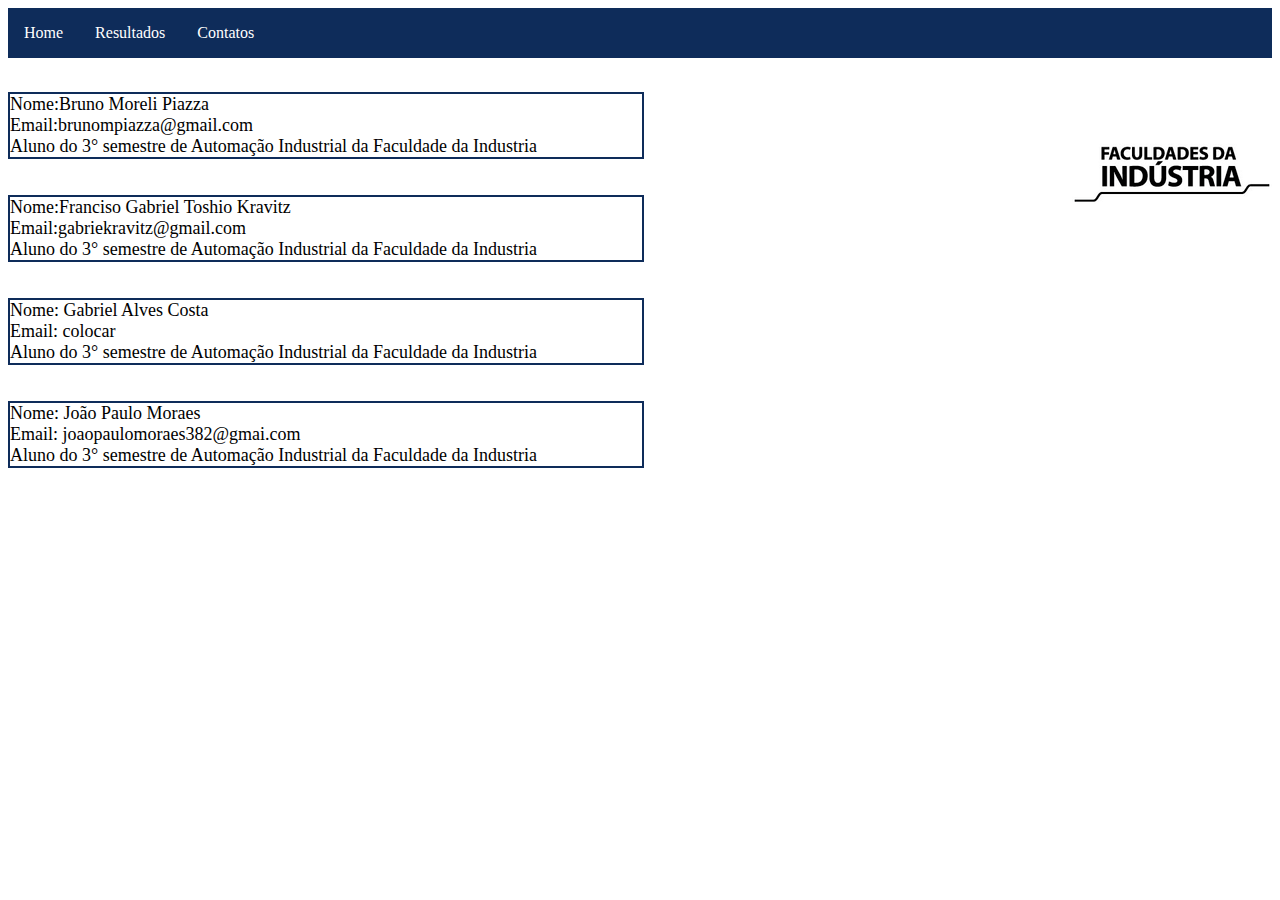
==== contatos.html @ 5205c86d "v4" ====
<!DOCTYPE html>
<html lang="pt-br">
  <head>
   <meta charset="UTF-8">
   <title>Contatos</title>
   <link rel="stylesheet" href="style2.css">
  </head>
  
<body>
 <ul class="lista">
    <li><a href="index.html">Home</a></li>
    <li><a href="resultados.html"> Resultados</a></li>
    <li><a href="contatos.html">Contatos</a></li>
 </ul>
 <p class="contatos">
    <image src="imagens/facul.png" class="img2"></image>
  <p class="al1">
     Nome:Bruno Moreli Piazza<br>
     Email:brunompiazza@gmail.com<br>
     Aluno do 3° semestre de Automação Industrial da Faculdade da Industria<br>
  </p>
  <p class="al2">
      Nome:Franciso Gabriel Toshio Kravitz<br>
      Email:gabriekravitz@gmail.com <br>
      Aluno do 3° semestre de Automação Industrial da Faculdade da Industria<br>
  </p>
  <p class="al3">
      Nome: Gabriel Alves Costa<br>
      Email: colocar<br>
      Aluno do 3° semestre de Automação Industrial da Faculdade da Industria
  </p>
   <p class="al4">
      Nome:  João Paulo Moraes<br>
      Email: joaopaulomoraes382@gmai.com<br>
      Aluno do 3° semestre de Automação Industrial da Faculdade da Industria
   </p>
   
</p>



</body>
</html>
---- style2.css ----
.contatos{
    height: 0px;
    background: #f2f2f2;
}
.al1{
    font-size: 18px;
    color: rgb(0, 0, 0);
    text-align:left;   
    border: 2px solid rgb(14, 44, 90);
    float: left;
    width: 50%;
    padding: 0%;
}
.al2{
    font-size: 18px;
    color: rgb(0, 0, 0);
    text-align:left;   
    border: 2px solid rgb(14, 44, 90);
    float: left;
    width: 50%;
    padding: 0%;
}
.al3{
    font-size: 18px;
    color: rgb(0, 0, 0);
    text-align:left;   
    border: 2px solid rgb(14, 44, 90);
    float: left;
    width:  50%;
    padding: 0%;
}
.al4{
    font-size: 18px;
    color: rgb(0, 0, 0);
    text-align:left;   
    border: 2px solid rgb(14, 44, 90);
    float: left;
    width:  50%;
    padding: 0%;
}
ul{
    list-style-type: none;
    margin: 0;
    padding: 0;
    overflow: hidden;
    background-color: rgb(14, 44, 90);   
 }
 li{
     float: left;
 }
 li a{
     display: block;
     color: white;
     text-align: center;
     padding: 16px;
     text-decoration: none;
 }
 li a:hover{
     background-color: #111111;
 }
 .img2{
    float: right ;
 }
 .desen{
    font-size: 1cm;
    color: black;
    text-align: center;
}
.desenvolvimento{
    font-size: 18px;
    color: rgb(0, 0, 0);
    text-align:left;   
    border: 2px solid rgb(14, 44, 90);
}
.img1{
    border: 1px black ;
    border-radius: 4px;
    padding: 5px;
    width: 536px;
    height: 195px;  
    display: block;
    margin-left: auto;
    margin-right: auto;
    width: 45%;
}    
.center{
    display: block;
    margin-left: auto;
    margin-right: auto;
    width: 45%;
}
.left{
    display: block;
    margin-left: 0%;
    margin-right: auto;
    width: 50%;

}
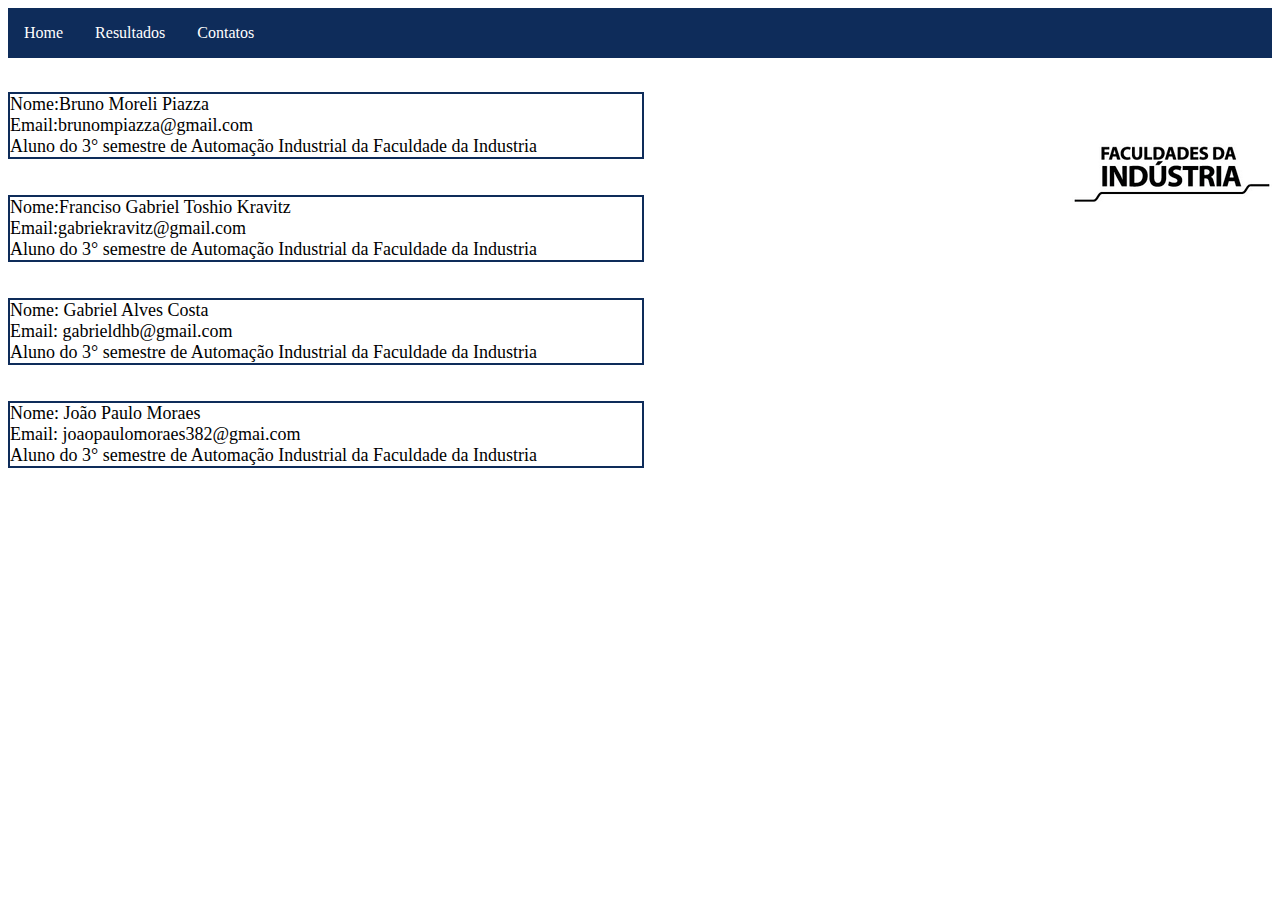
==== commit ebd603aa: "v4.1" ====
--- a/contatos.html
+++ b/contatos.html
@@ -26,7 +26,7 @@
   </p>
   <p class="al3">
       Nome: Gabriel Alves Costa<br>
-      Email: colocar<br>
+      Email: gabrieldhb@gmail.com<br>
       Aluno do 3° semestre de Automação Industrial da Faculdade da Industria
   </p>
    <p class="al4">
@@ -37,7 +37,5 @@
    
 </p>
 
-
-
 </body>
 </html>
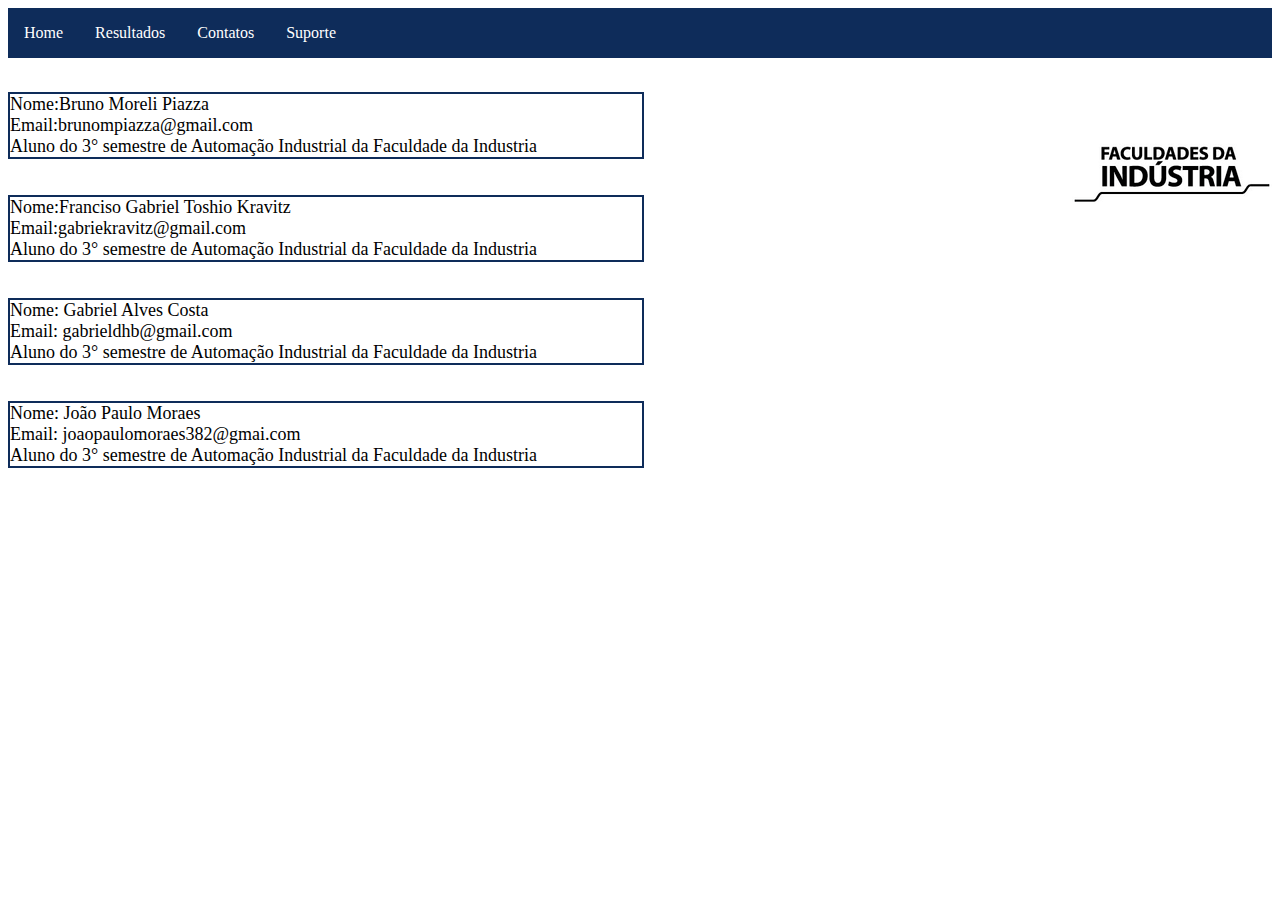
==== commit d00f8fc8: "v5" ====
--- a/contatos.html
+++ b/contatos.html
@@ -11,6 +11,7 @@
     <li><a href="index.html">Home</a></li>
     <li><a href="resultados.html"> Resultados</a></li>
     <li><a href="contatos.html">Contatos</a></li>
+    <li><a href="suporte.html">Suporte</a></li>
  </ul>
  <p class="contatos">
     <image src="imagens/facul.png" class="img2"></image>
--- a/style2.css
+++ b/style2.css
@@ -95,4 +95,61 @@
     margin-right: auto;
     width: 50%;
 
-}+}
+input[type=text], select {
+    width: 100%;
+    padding: 12px 20px;
+    margin: 8px 0;
+    display: inline-block;
+    border: 1px solid #ccc;
+    border-radius: 4px;
+    box-sizing: border-box;
+  }
+  
+  input[type=submit] {
+    width: 100%;
+    background-color: #4CAF50;
+    color: white;
+    padding: 14px 20px;
+    margin: 8px 0;
+    border: none;
+    border-radius: 4px;
+    cursor: pointer;
+  }
+  input[type=date], select {
+    width: 100%;
+    padding: 12px 20px;
+    margin: 8px 0;
+    display: inline-block;
+    border: 1px solid #ccc;
+    border-radius: 4px;
+    box-sizing: border-box;
+  }
+  input[type=email], select {
+    width: 100%;
+    padding: 12px 20px;
+    margin: 8px 0;
+    display: inline-block;
+    border: 1px solid #ccc;
+    border-radius: 4px;
+    box-sizing: border-box;
+  }
+  input[type=textarea], select {
+    width: 100%;
+    padding: 22px 20px;
+    margin: 8px 0;
+    display: inline-block;
+    border: 1px solid #ccc;
+    border-radius: 4px;
+    box-sizing: border-box;
+  }
+  
+  input[type=submit]:hover {
+    background-color: #45a049;
+  }
+  
+  form {
+    border-radius: 5px;
+    background-color: #f2f2f2;
+    padding: 20px;
+  }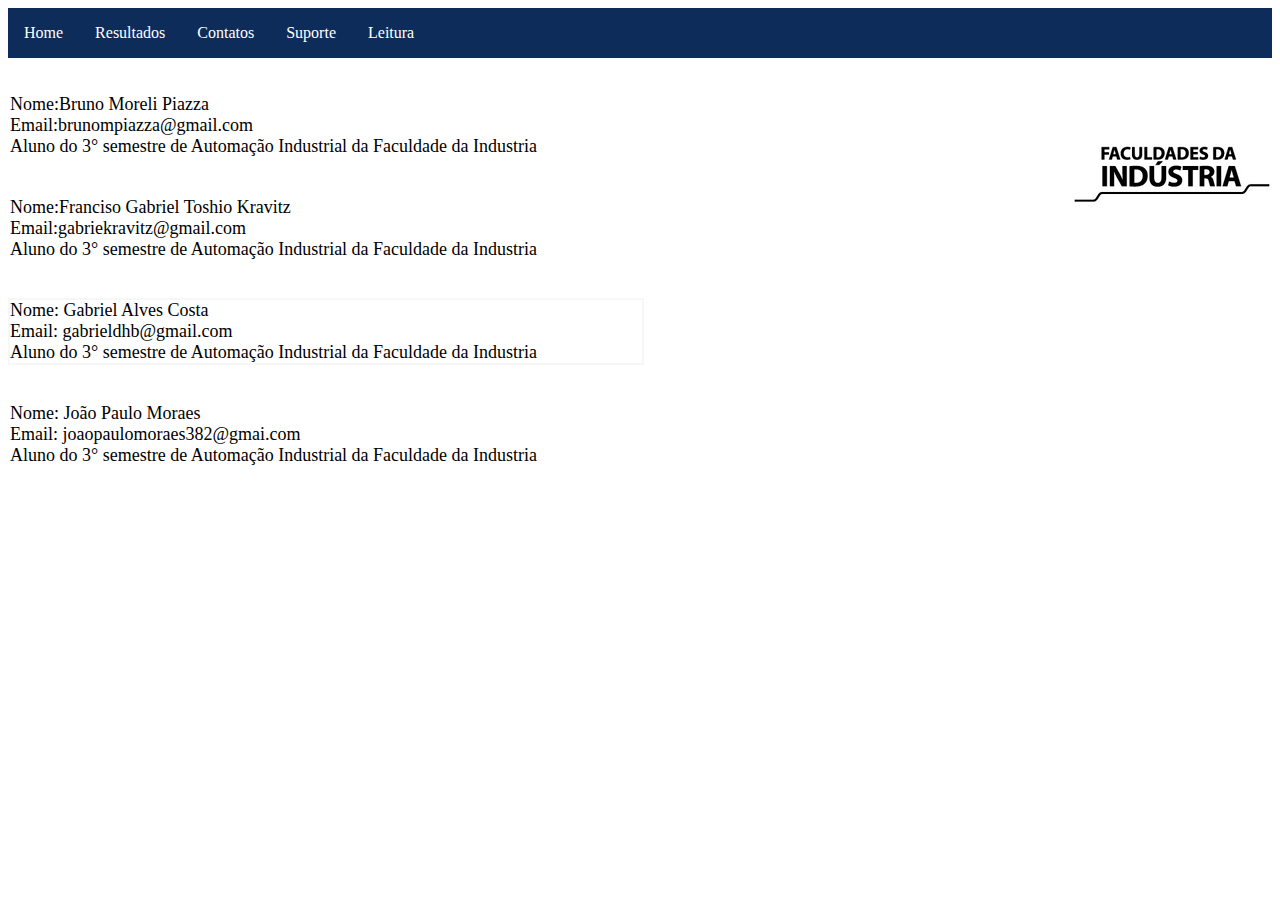
==== commit 2e053299: "v7" ====
--- a/contatos.html
+++ b/contatos.html
@@ -8,10 +8,11 @@
   
 <body>
  <ul class="lista">
-    <li><a href="index.html">Home</a></li>
+    <li><a href="intro.html">Home</a></li>
     <li><a href="resultados.html"> Resultados</a></li>
     <li><a href="contatos.html">Contatos</a></li>
     <li><a href="suporte.html">Suporte</a></li>
+    <li><a href="index.html">Leitura</a></li>
  </ul>
  <p class="contatos">
     <image src="imagens/facul.png" class="img2"></image>
--- a/style2.css
+++ b/style2.css
@@ -6,7 +6,7 @@
     font-size: 18px;
     color: rgb(0, 0, 0);
     text-align:left;   
-    border: 2px solid rgb(14, 44, 90);
+    border: 2px solid rgb(255, 255, 255);
     float: left;
     width: 50%;
     padding: 0%;
@@ -15,7 +15,7 @@
     font-size: 18px;
     color: rgb(0, 0, 0);
     text-align:left;   
-    border: 2px solid rgb(14, 44, 90);
+    border: 2px solid rgb(255, 255, 255);
     float: left;
     width: 50%;
     padding: 0%;
@@ -24,7 +24,7 @@
     font-size: 18px;
     color: rgb(0, 0, 0);
     text-align:left;   
-    border: 2px solid rgb(14, 44, 90);
+    border: 2px solid rgb(247, 247, 247);
     float: left;
     width:  50%;
     padding: 0%;
@@ -33,7 +33,7 @@
     font-size: 18px;
     color: rgb(0, 0, 0);
     text-align:left;   
-    border: 2px solid rgb(14, 44, 90);
+    border: 2px solid rgb(255, 255, 255);
     float: left;
     width:  50%;
     padding: 0%;
@@ -44,24 +44,24 @@
     padding: 0;
     overflow: hidden;
     background-color: rgb(14, 44, 90);   
- }
- li{
+}
+li{
      float: left;
- }
- li a{
+}
+li a{
      display: block;
      color: white;
      text-align: center;
      padding: 16px;
      text-decoration: none;
- }
- li a:hover{
+}
+li a:hover{
      background-color: #111111;
- }
- .img2{
+}
+.img2{
     float: right ;
- }
- .desen{
+}
+.desen{
     font-size: 1cm;
     color: black;
     text-align: center;
@@ -70,7 +70,7 @@
     font-size: 18px;
     color: rgb(0, 0, 0);
     text-align:left;   
-    border: 2px solid rgb(14, 44, 90);
+    border: 2px solid rgb(255, 255, 255);
 }
 .img1{
     border: 1px black ;
@@ -104,9 +104,8 @@
     border: 1px solid #ccc;
     border-radius: 4px;
     box-sizing: border-box;
-  }
-  
-  input[type=submit] {
+} 
+input[type=submit] {
     width: 100%;
     background-color: #4CAF50;
     color: white;
@@ -115,8 +114,8 @@
     border: none;
     border-radius: 4px;
     cursor: pointer;
-  }
-  input[type=date], select {
+}
+input[type=date], select {
     width: 100%;
     padding: 12px 20px;
     margin: 8px 0;
@@ -124,8 +123,8 @@
     border: 1px solid #ccc;
     border-radius: 4px;
     box-sizing: border-box;
-  }
-  input[type=email], select {
+}
+input[type=email], select {
     width: 100%;
     padding: 12px 20px;
     margin: 8px 0;
@@ -133,8 +132,8 @@
     border: 1px solid #ccc;
     border-radius: 4px;
     box-sizing: border-box;
-  }
-  input[type=textarea], select {
+}
+input[type=textarea], select {
     width: 100%;
     padding: 22px 20px;
     margin: 8px 0;
@@ -142,14 +141,12 @@
     border: 1px solid #ccc;
     border-radius: 4px;
     box-sizing: border-box;
-  }
-  
-  input[type=submit]:hover {
+}
+input[type=submit]:hover {
     background-color: #45a049;
-  }
-  
-  form {
+} 
+form {
     border-radius: 5px;
     background-color: #f2f2f2;
     padding: 20px;
-  }+}